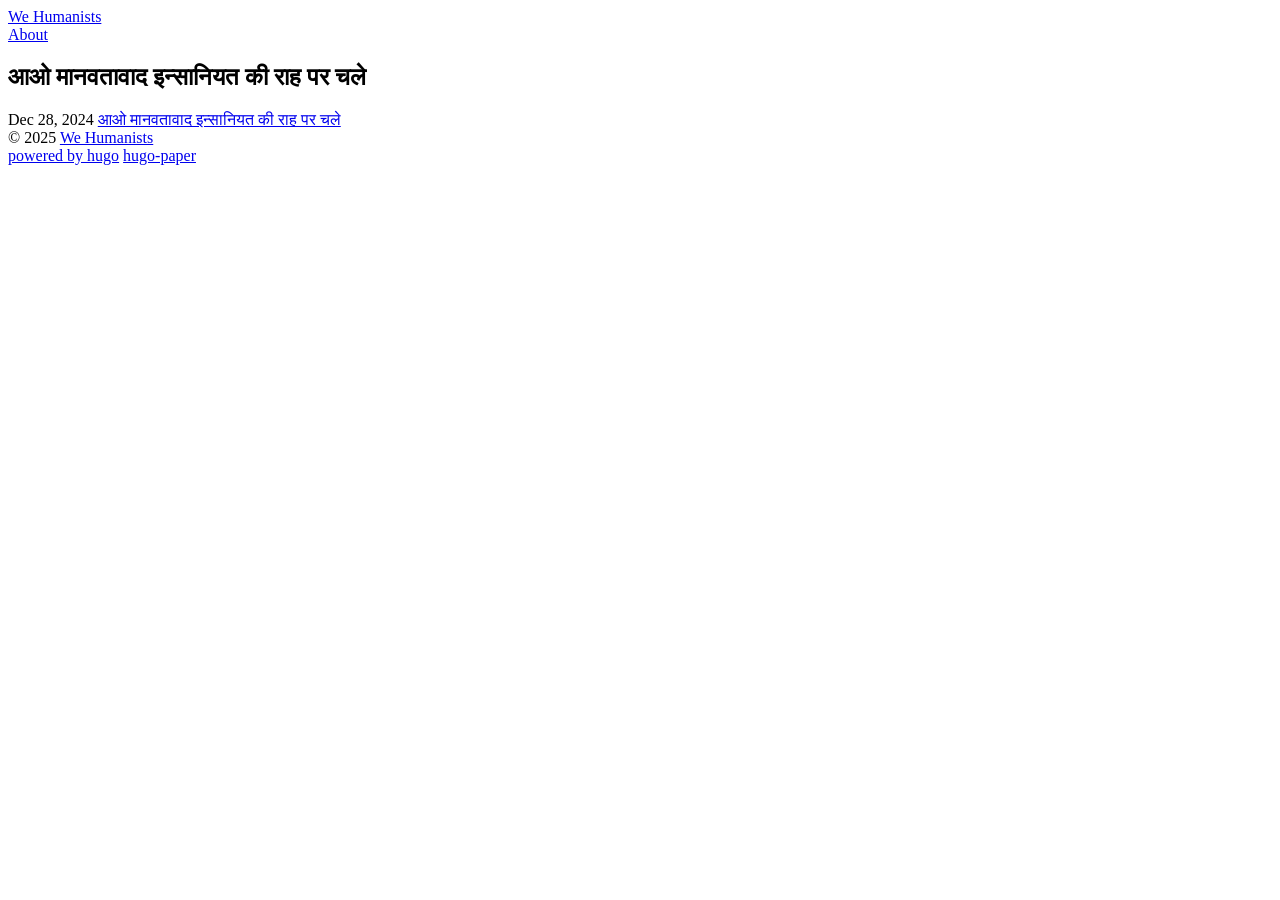
==== public/posts/index.html @ 3faf4cde "Initial commit" ====
<!doctype html>

































<html
  class="not-ready lg:text-base"
  style="--bg: #faf8f1"
  lang="en-us"
  dir="ltr"
>
  <head><script src="/livereload.js?mindelay=10&amp;v=2&amp;port=1313&amp;path=livereload" data-no-instant defer></script>
  <meta charset="utf-8" />
  <meta http-equiv="X-UA-Compatible" content="IE=edge" />
  <meta
    name="viewport"
    content="width=device-width, initial-scale=1, shrink-to-fit=no"
  />

  
  <title>Posts - We Humanists</title>

  
  <meta name="theme-color" />

  
  
  
  
  
  <meta
    name="description"
    content="A personal blog"
  />
  <meta name="author" content="We Humanists" />
  

  
  
  
  
  
  
  <link rel="preload stylesheet" as="style" href="http://localhost:1313/main.min.css" />

  
  
  
  
  
  <link rel="preload" as="image" href="http://localhost:1313/theme.png" />

  
  
  
  
  

  
  
  

  
  

  
  
  

  
  <link
    rel="icon"
    href="http://localhost:1313/favicon.ico"
  />
  <link
    rel="apple-touch-icon"
    href="http://localhost:1313/apple-touch-icon.png"
  />

  
  <meta name="generator" content="Hugo 0.131.0">

  
  
  
</head>

  <body class="text-black duration-200 ease-out dark:text-white">
    <header class="mx-auto flex h-[4.5rem] max-w-[--w] px-8 lg:justify-center">
  <div class="relative z-50 ltr:mr-auto rtl:ml-auto flex items-center">
    <a class="-translate-y-[1px] text-2xl font-medium" href="http://localhost:1313/"
      >We Humanists</a
    >
    <div
      class="btn-dark text-[0] ltr:ml-4 rtl:mr-4 h-6 w-6 shrink-0 cursor-pointer [background:url(./theme.png)_left_center/_auto_theme('spacing.6')_no-repeat] [transition:_background-position_0.4s_steps(5)] dark:[background-position:right]"
      role="button"
      aria-label="Dark"
    ></div>
  </div>

  <div
    class="btn-menu relative z-50 ltr:-mr-8 rtl:-ml-8 flex h-[4.5rem] w-[5rem] shrink-0 cursor-pointer flex-col items-center justify-center gap-2.5 lg:hidden"
    role="button"
    aria-label="Menu"
  ></div>

  

  <script>
    
    const htmlClass = document.documentElement.classList;
    setTimeout(() => {
      htmlClass.remove('not-ready');
    }, 10);

    
    const btnMenu = document.querySelector('.btn-menu');
    btnMenu.addEventListener('click', () => {
      htmlClass.toggle('open');
    });

    
    const metaTheme = document.querySelector('meta[name="theme-color"]');
    const lightBg = '#faf8f1'.replace(/"/g, '');
    const setDark = (isDark) => {
      metaTheme.setAttribute('content', isDark ? '#000' : lightBg);
      htmlClass[isDark ? 'add' : 'remove']('dark');
      localStorage.setItem('dark', isDark);
    };

    
    const darkScheme = window.matchMedia('(prefers-color-scheme: dark)');
    if (htmlClass.contains('dark')) {
      setDark(true);
    } else {
      const darkVal = localStorage.getItem('dark');
      setDark(darkVal ? darkVal === 'true' : darkScheme.matches);
    }

    
    darkScheme.addEventListener('change', (event) => {
      setDark(event.matches);
    });

    
    const btnDark = document.querySelector('.btn-dark');
    btnDark.addEventListener('click', () => {
      setDark(localStorage.getItem('dark') !== 'true');
    });
  </script>

  <div
    class="nav-wrapper fixed inset-x-0 top-full z-40 flex h-full select-none flex-col justify-center pb-16 duration-200 dark:bg-black lg:static lg:h-auto lg:flex-row lg:!bg-transparent lg:pb-0 lg:transition-none"
  >
    
    
    <nav class="lg:ml-12 lg:flex lg:flex-row lg:items-center lg:space-x-10 rtl:space-x-reverse">
      
      <a
        class="block text-center text-xl leading-[5rem] lg:text-base lg:font-normal"
        href="/about/"
        >About</a
      >
      
    </nav>
    

    
  </div>
</header>


    <main
      class="prose prose-neutral relative mx-auto min-h-[calc(100vh-9rem)] max-w-[--w] px-8 pb-16 pt-14 dark:prose-invert"
    >
      









 




<section class="relative my-10 first-of-type:mt-0 last-of-type:mb-0">
  
  <h2 class="!my-0">आओ मानवतावाद इन्सानियत की राह पर चले</h2>
  <time class="text-xs antialiased opacity-60"
    >Dec 28, 2024</time
  >
  <a class="absolute inset-0 text-[0]" href="http://localhost:1313/posts/welcome/">आओ मानवतावाद इन्सानियत की राह पर चले</a>
</section>






    </main>

    <footer
  class="mx-auto flex h-[4.5rem] max-w-[--w] items-center px-8 text-xs uppercase tracking-wider opacity-60"
>
  <div class="mr-auto">
  
    &copy; 2025
    <a class="link" href="http://localhost:1313/">We Humanists</a>
  
  </div>
  <a class="link mx-6" href="https://gohugo.io/" rel="noopener" target="_blank"
    >powered by hugo️️</a
  >️
  <a
    class="link"
    href="https://github.com/nanxiaobei/hugo-paper"
    rel="noopener"
    target="_blank"
    >hugo-paper</a
  >
</footer>

  </body>
</html>
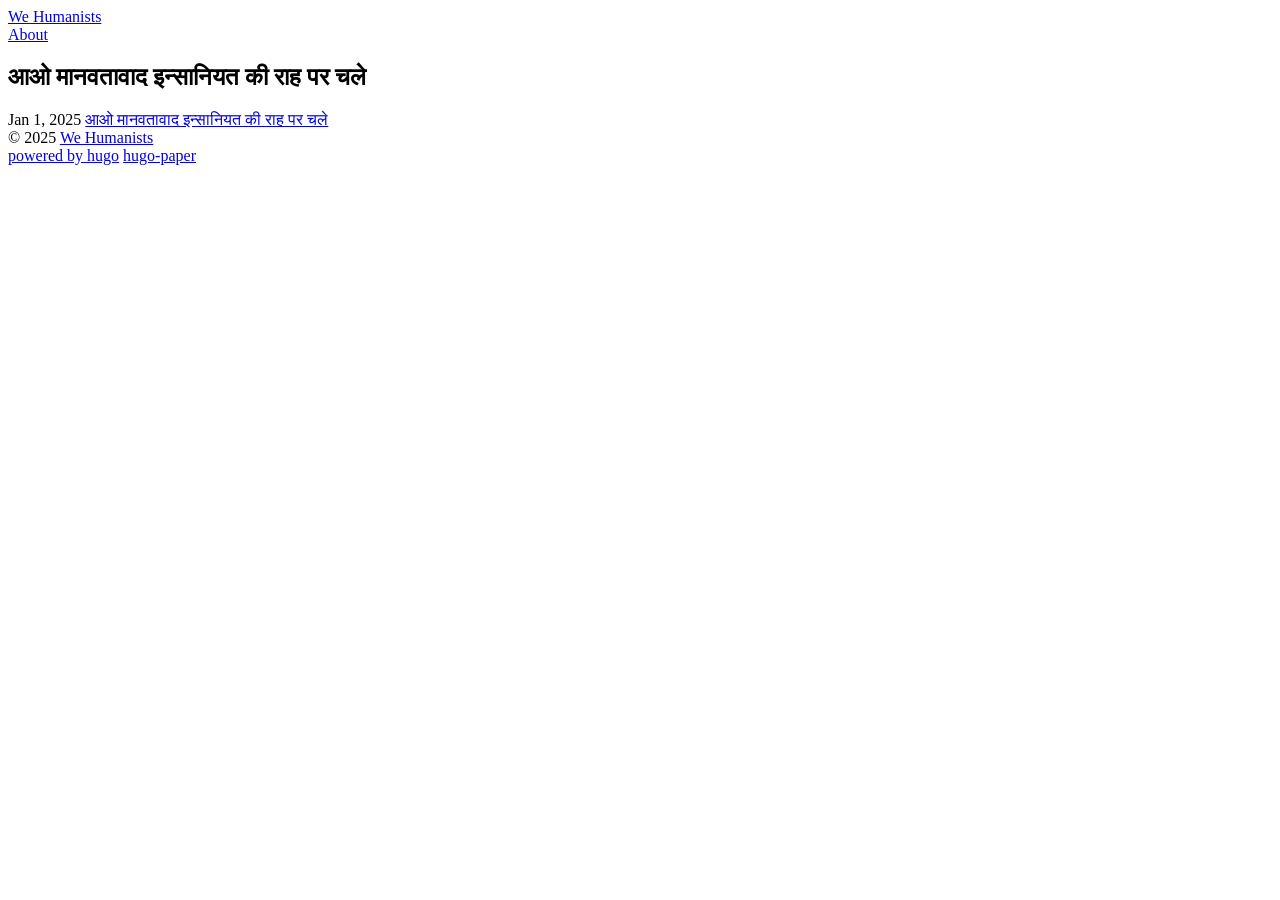
==== commit 86be4f24: "Change timestamp" ====
--- a/public/posts/index.html
+++ b/public/posts/index.html
@@ -221,7 +221,7 @@
   
   <h2 class="!my-0">आओ मानवतावाद इन्सानियत की राह पर चले</h2>
   <time class="text-xs antialiased opacity-60"
-    >Dec 28, 2024</time
+    >Jan 1, 2025</time
   >
   <a class="absolute inset-0 text-[0]" href="http://localhost:1313/posts/welcome/">आओ मानवतावाद इन्सानियत की राह पर चले</a>
 </section>
